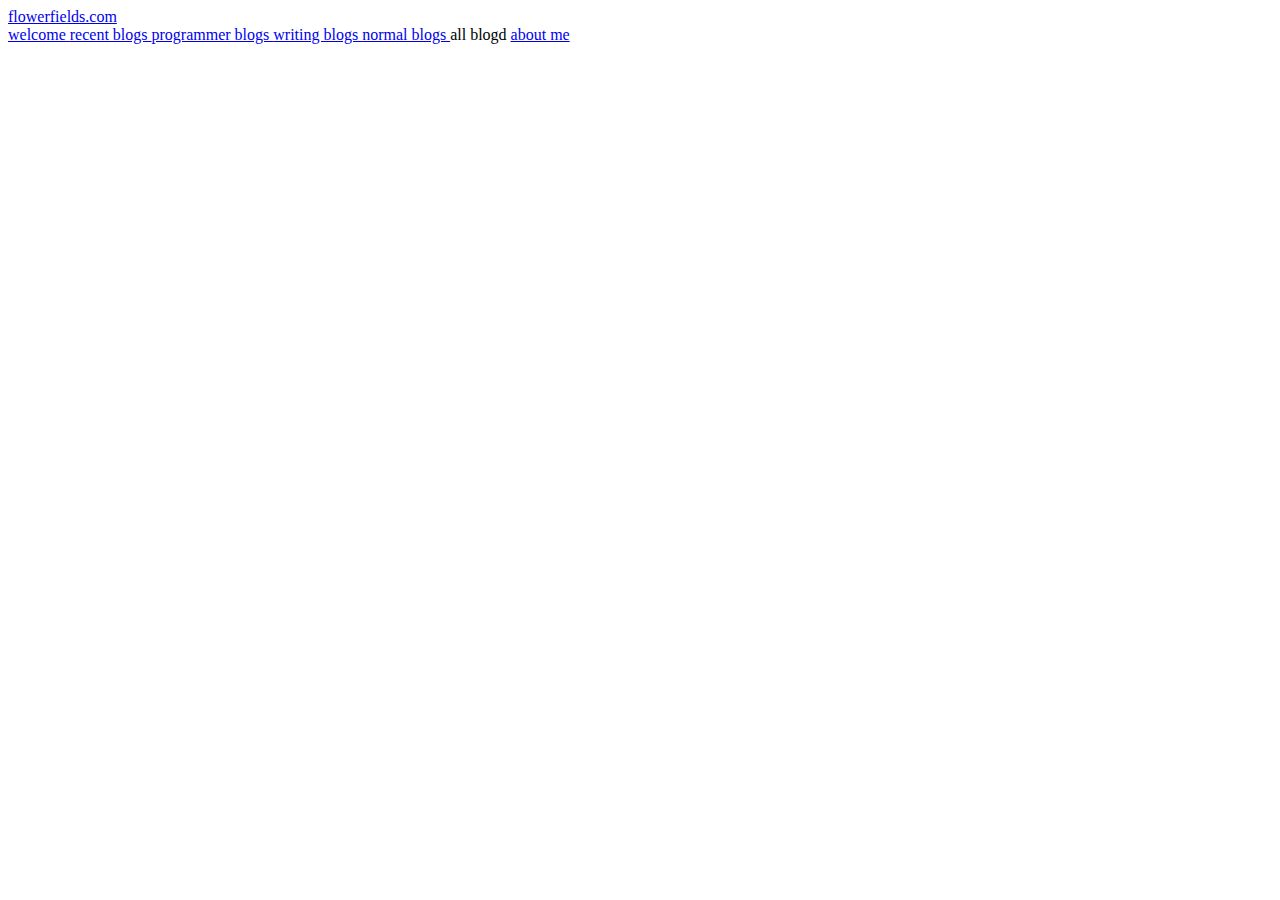
==== index.html @ 0f05c22c "Rename intro-sunflower-field to index.html" ====
<!DOCTYPE html>    
<html>
  <head>  
    <meta http-equiv="Content-type" content="text/html; charset=utf-8">
    <title>https://flower-fields.com/intro-sunflower-fields</title>
   <head>
   <body>
     <div class="header">
  <a href="#default" class="logo">flowerfields.com</a>
  <div class="header-right">
    <a class="active" href="#sun"> welcome </a>
    <a href="#daisy">recent blogs </a>
    <a href = "#tulip"> programmer blogs </a>
    <a href = "#poppy"> writing blogs </a>
    <a href = "#jasmine"> normal blogs </a>
    <a hred = "#storage"> all blogd </a>
    <a href="#about">about me </a>
  </div>
</div>
     
   </body>
</html>
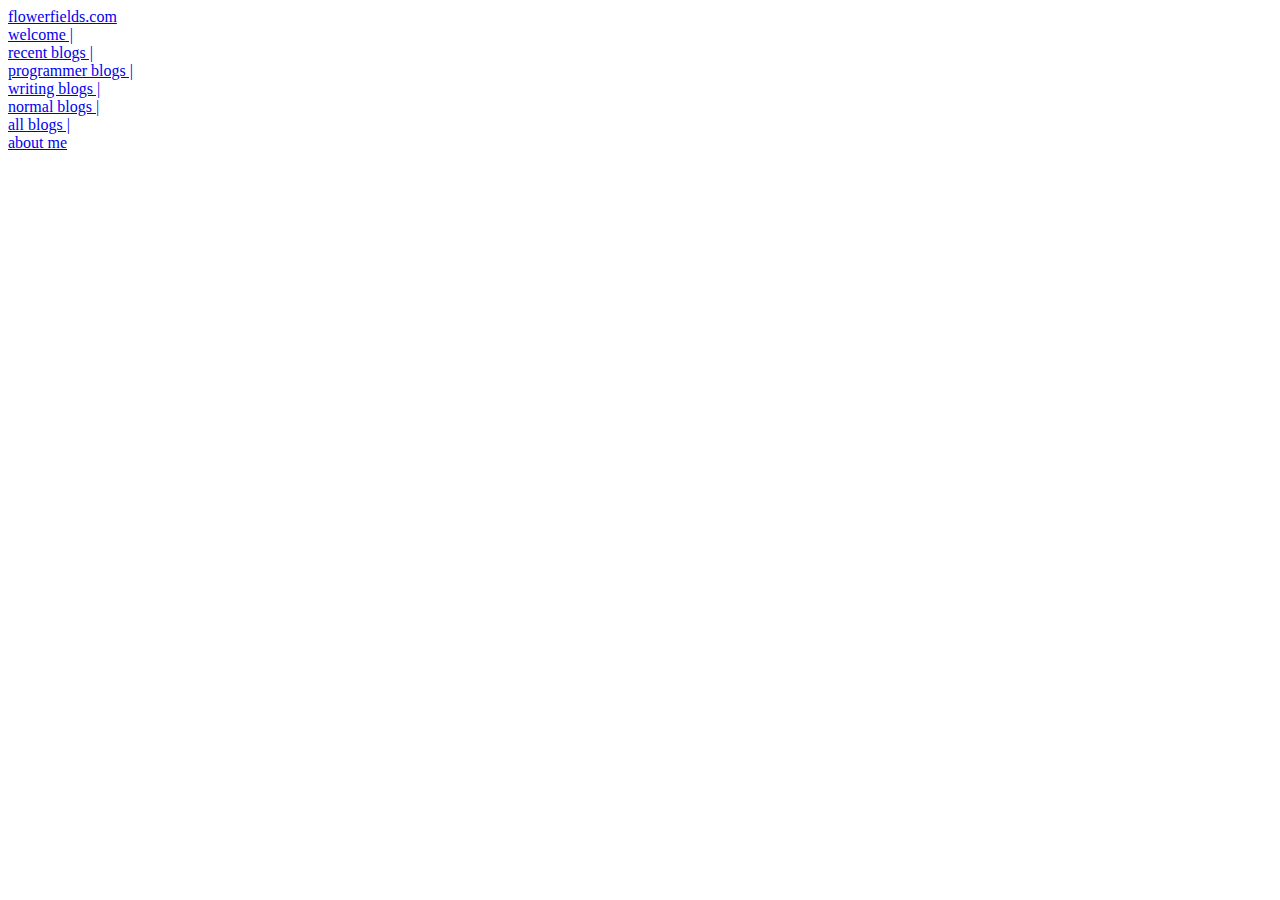
==== commit e0b1285c: "Update index.html" ====
--- a/index.html
+++ b/index.html
@@ -8,13 +8,13 @@
      <div class="header">
   <a href="#default" class="logo">flowerfields.com</a>
   <div class="header-right">
-    <a class="active" href="#sun"> welcome </a>
-    <a href="#daisy">recent blogs </a>
-    <a href = "#tulip"> programmer blogs </a>
-    <a href = "#poppy"> writing blogs </a>
-    <a href = "#jasmine"> normal blogs </a>
-    <a hred = "#storage"> all blogd </a>
-    <a href="#about">about me </a>
+    <div id="sunflower"> <a class="active" href="index.html"> welcome | </a> </div>
+    <div id="daisy"> <a href="daisy.html">recent blogs | </a> </div>
+    <div id="tulip"> <a href = "tulip.html">programmer blogs | </a> </div>
+    <div id="poppy"> <a href = "poppy.html"> writing blogs | </a> </div>
+    <div id="jasmine"> <a href = "jasmine.html">normal blogs | </a> </div>
+    <div id="storage"> <a href = "storage.html">all blogs | </a> </div>
+    <div id="about"> <a href="visit.html">about me </a> </div>
   </div>
 </div>
      
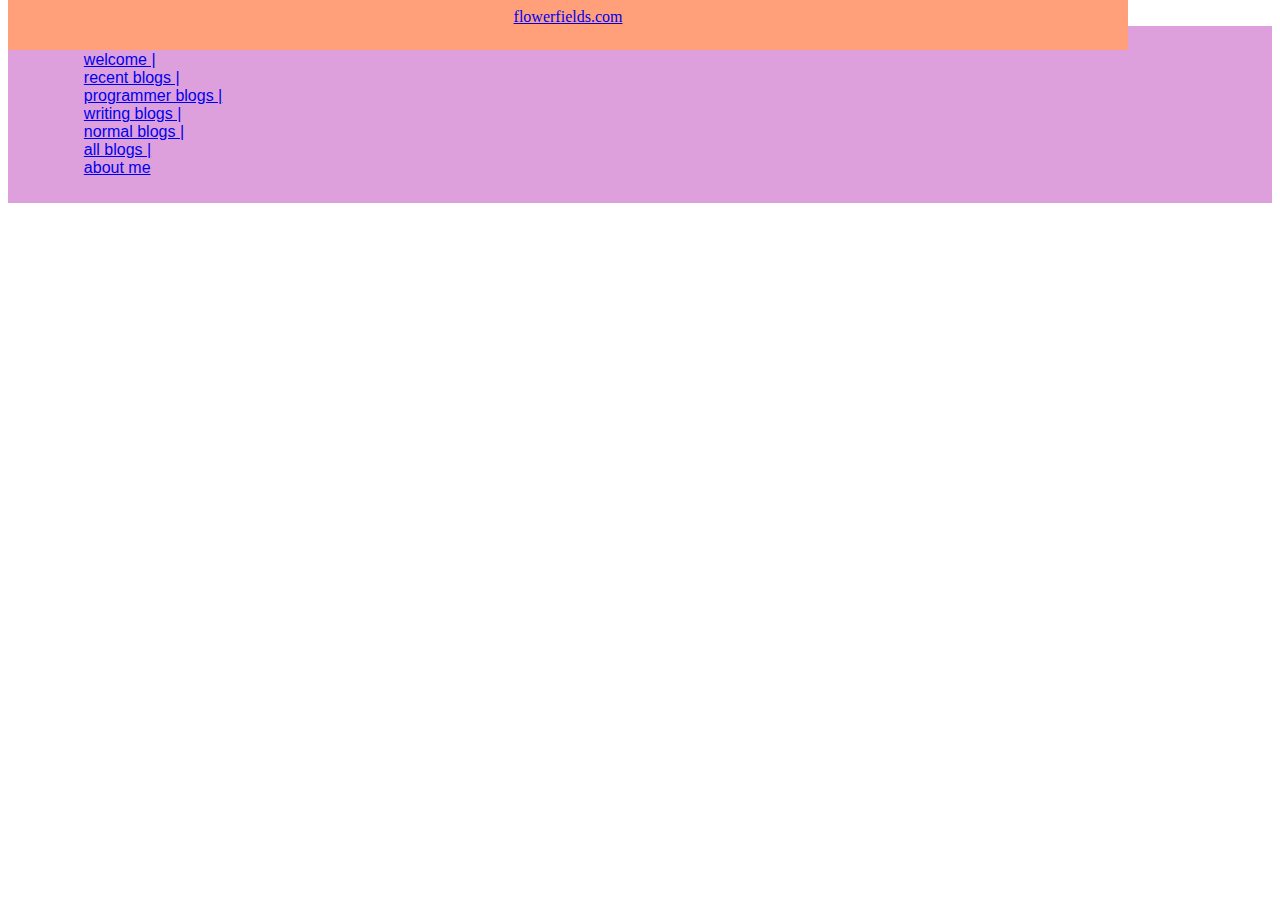
==== commit d3bea5b4: "Update index.html" ====
--- a/index.html
+++ b/index.html
@@ -3,6 +3,8 @@
   <head>  
     <meta http-equiv="Content-type" content="text/html; charset=utf-8">
     <title>https://flower-fields.com/intro-sunflower-fields</title>
+    <link href="style.css" rel="stylesheet" type="text/css">
+    <script src="index.js" type="text/javascript" defer></script>
    <head>
    <body>
      <div class="header">
--- a/style.css
+++ b/style.css
@@ -0,0 +1,16 @@
+.header-right{
+  background-color: plum;
+  padding-right: 6%;
+  padding-left: 6%;
+  padding-bottom: 2%;
+  padding-top: 2%;
+  font-family: -apple-system, BlinkMacSystemFont, 'Segoe UI', Roboto, Oxygen, Ubuntu, Cantarell, 'Open Sans', 'Helvetica Neue', sans-serif
+}
+.logo{
+  background-color: lightsalmon;
+  padding-right: 40%;
+  padding-left: 40%;
+  padding-bottom: 2%;
+  padding-top: 2%;
+  font-family: 'Times New Roman', Times, serif
+}
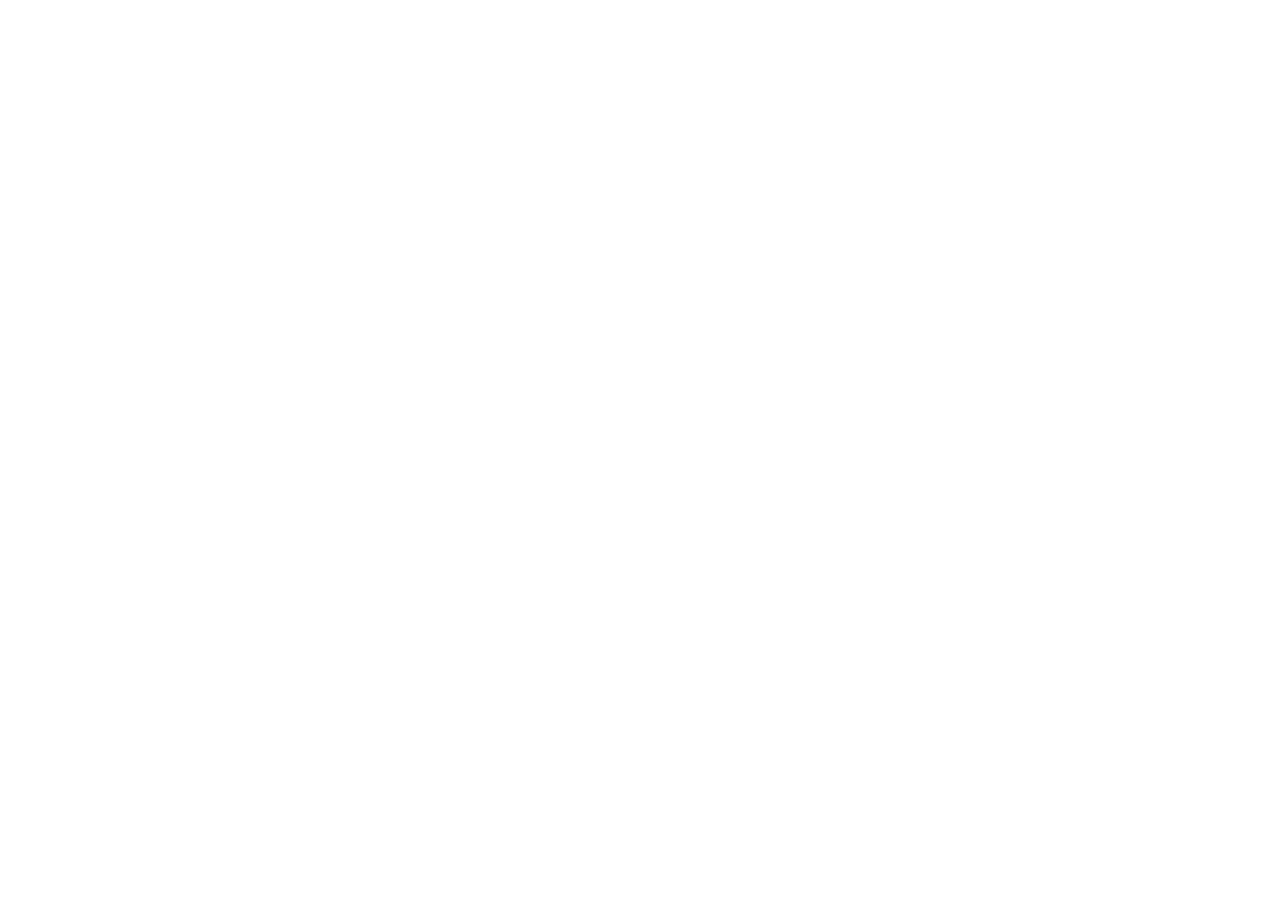
==== commit 0f590cb2: "Update index.html" ====
--- a/index.html
+++ b/index.html
@@ -7,18 +7,6 @@
     <script src="index.js" type="text/javascript" defer></script>
    <head>
    <body>
-     <div class="header">
-  <a href="#default" class="logo">flowerfields.com</a>
-  <div class="header-right">
-    <div id="sunflower"> <a class="active" href="index.html"> welcome | </a> </div>
-    <div id="daisy"> <a href="daisy.html">recent blogs | </a> </div>
-    <div id="tulip"> <a href = "tulip.html">programmer blogs | </a> </div>
-    <div id="poppy"> <a href = "poppy.html"> writing blogs | </a> </div>
-    <div id="jasmine"> <a href = "jasmine.html">normal blogs | </a> </div>
-    <div id="storage"> <a href = "storage.html">all blogs | </a> </div>
-    <div id="about"> <a href="visit.html">about me </a> </div>
-  </div>
-</div>
-     
+     <header-component><header-component>
    </body>
 </html>
